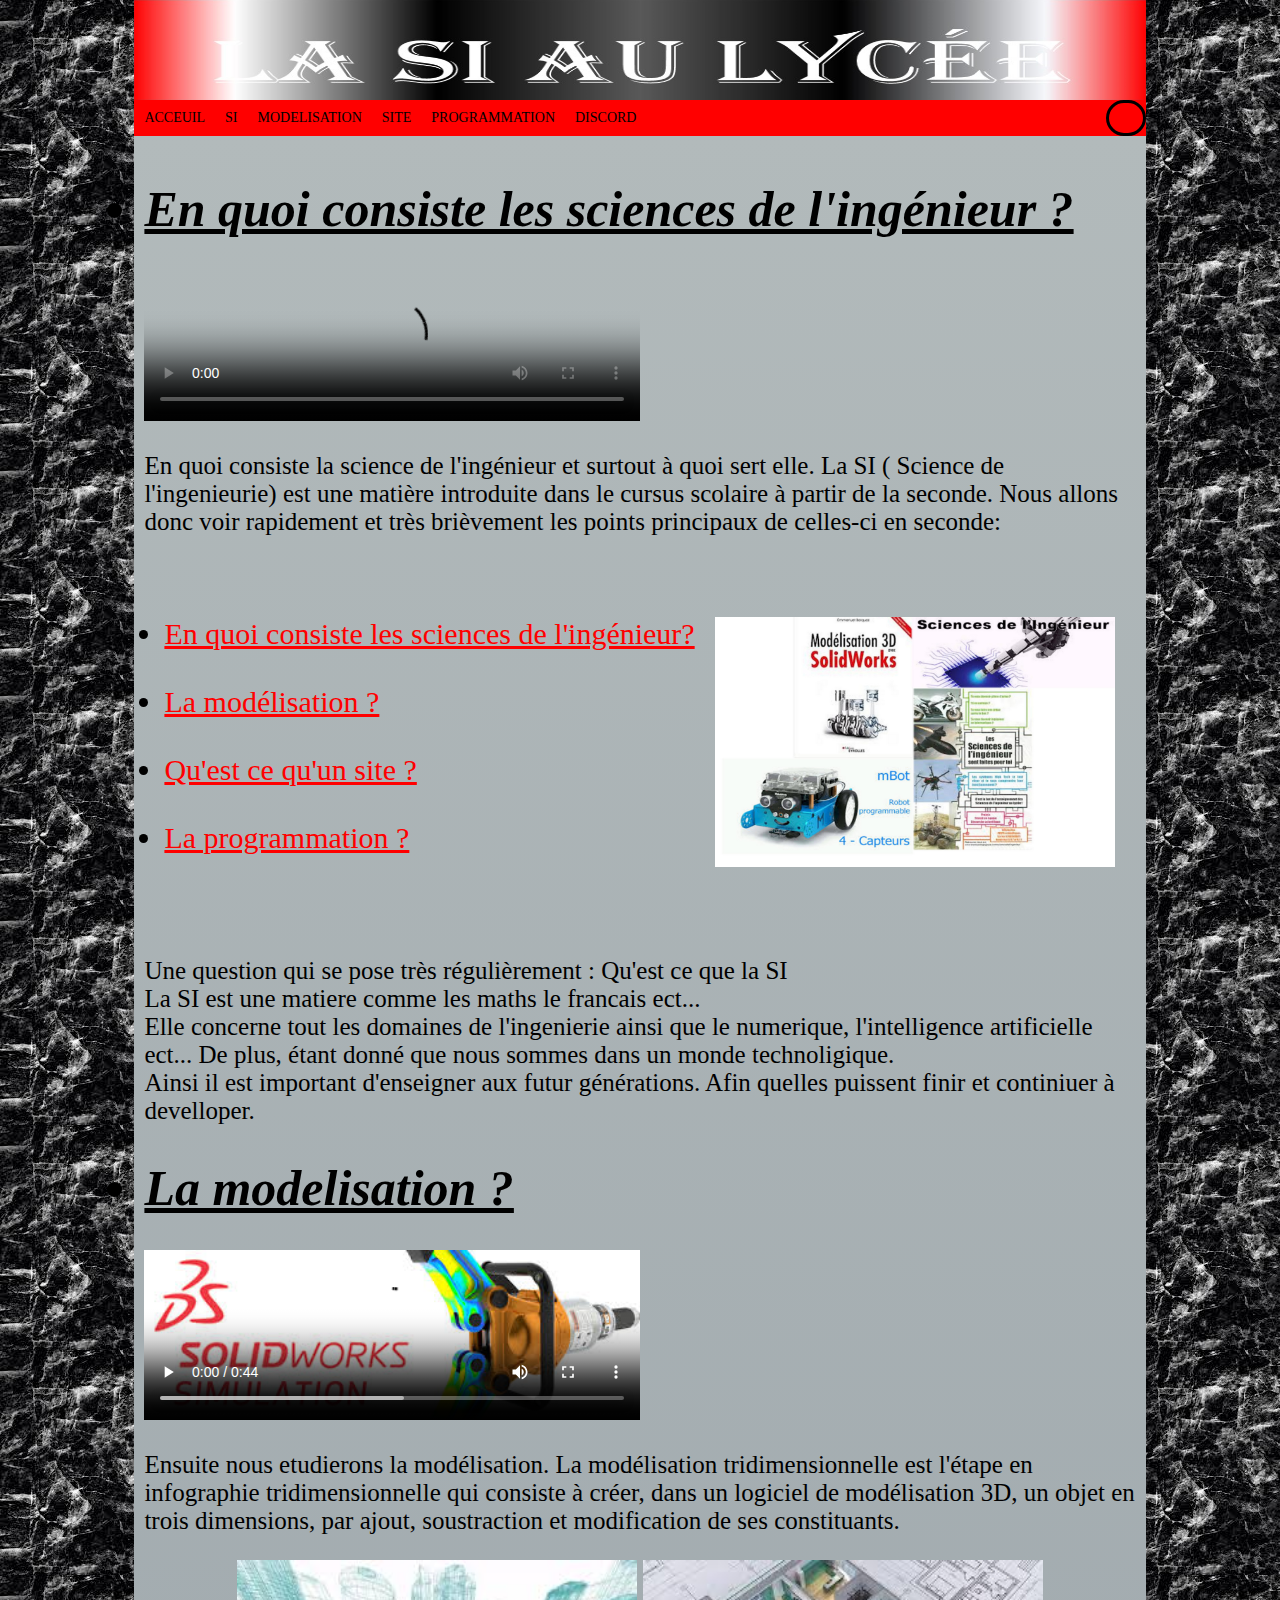
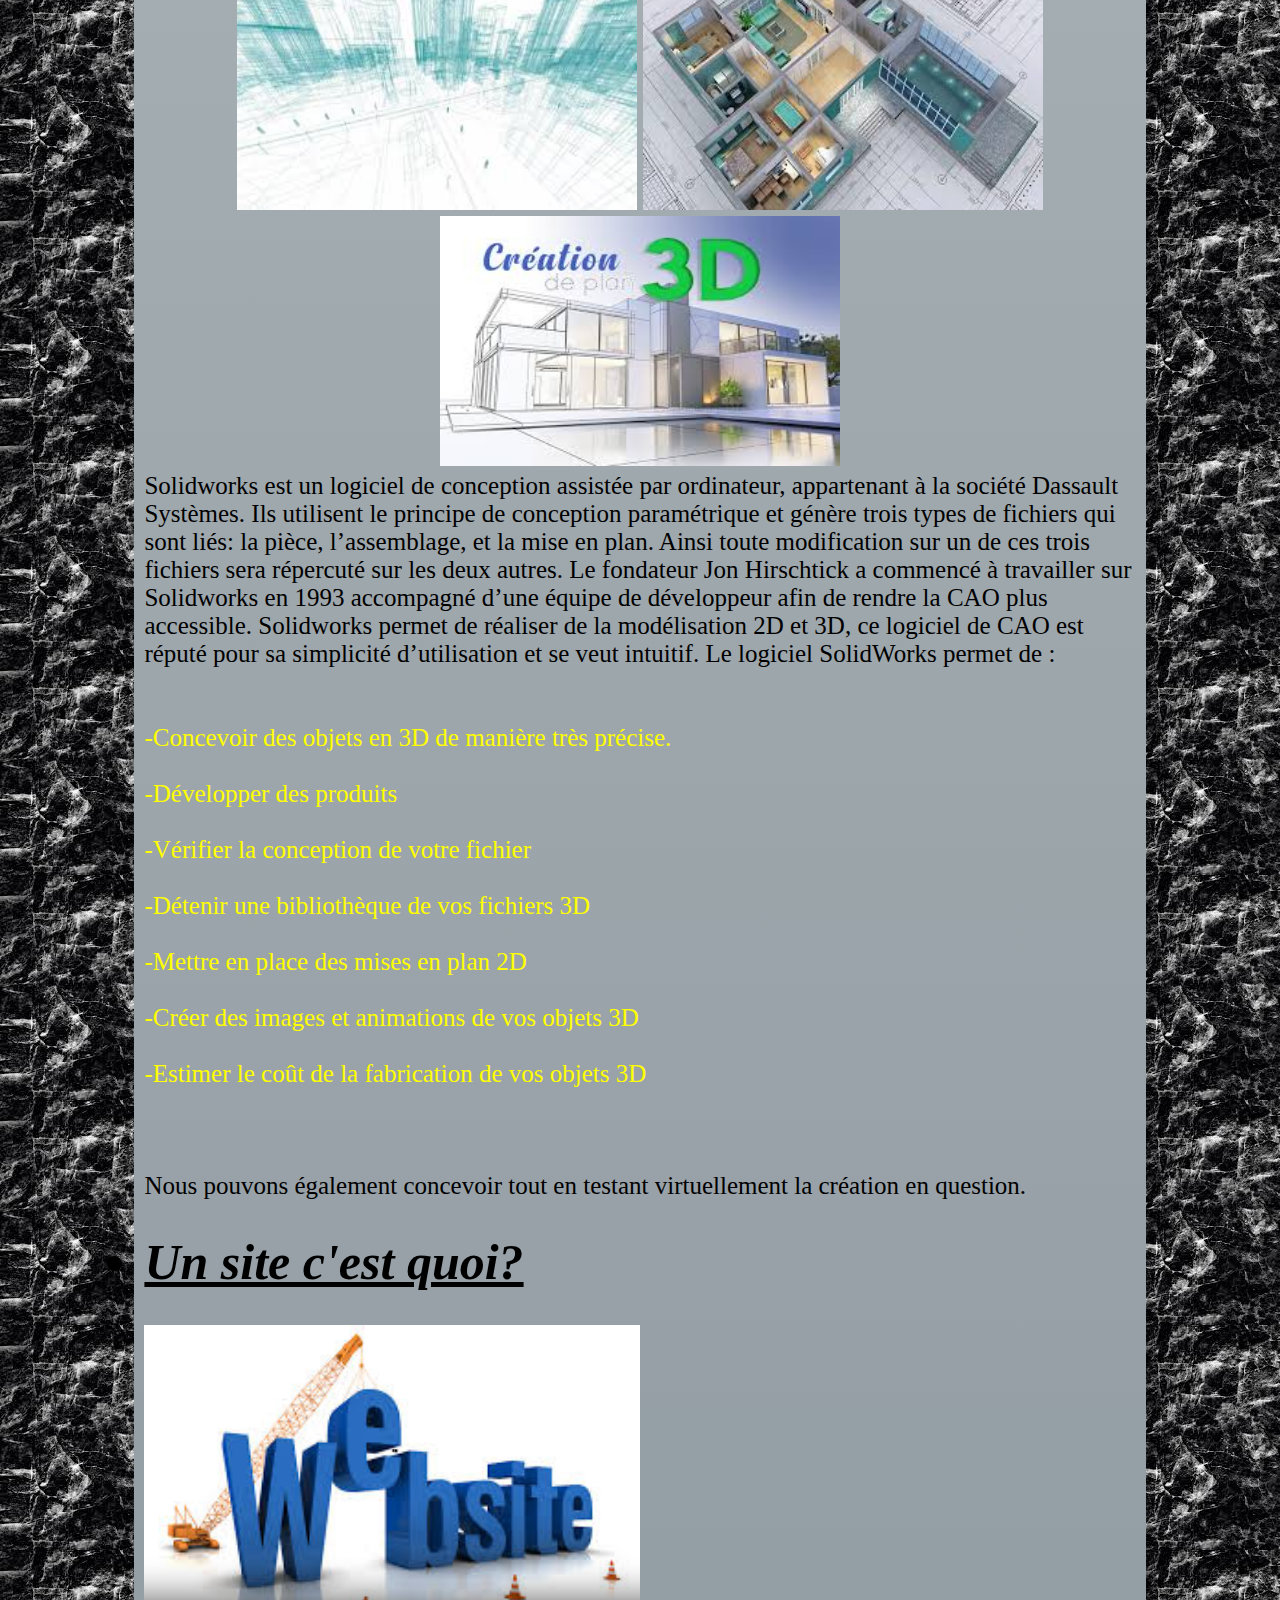
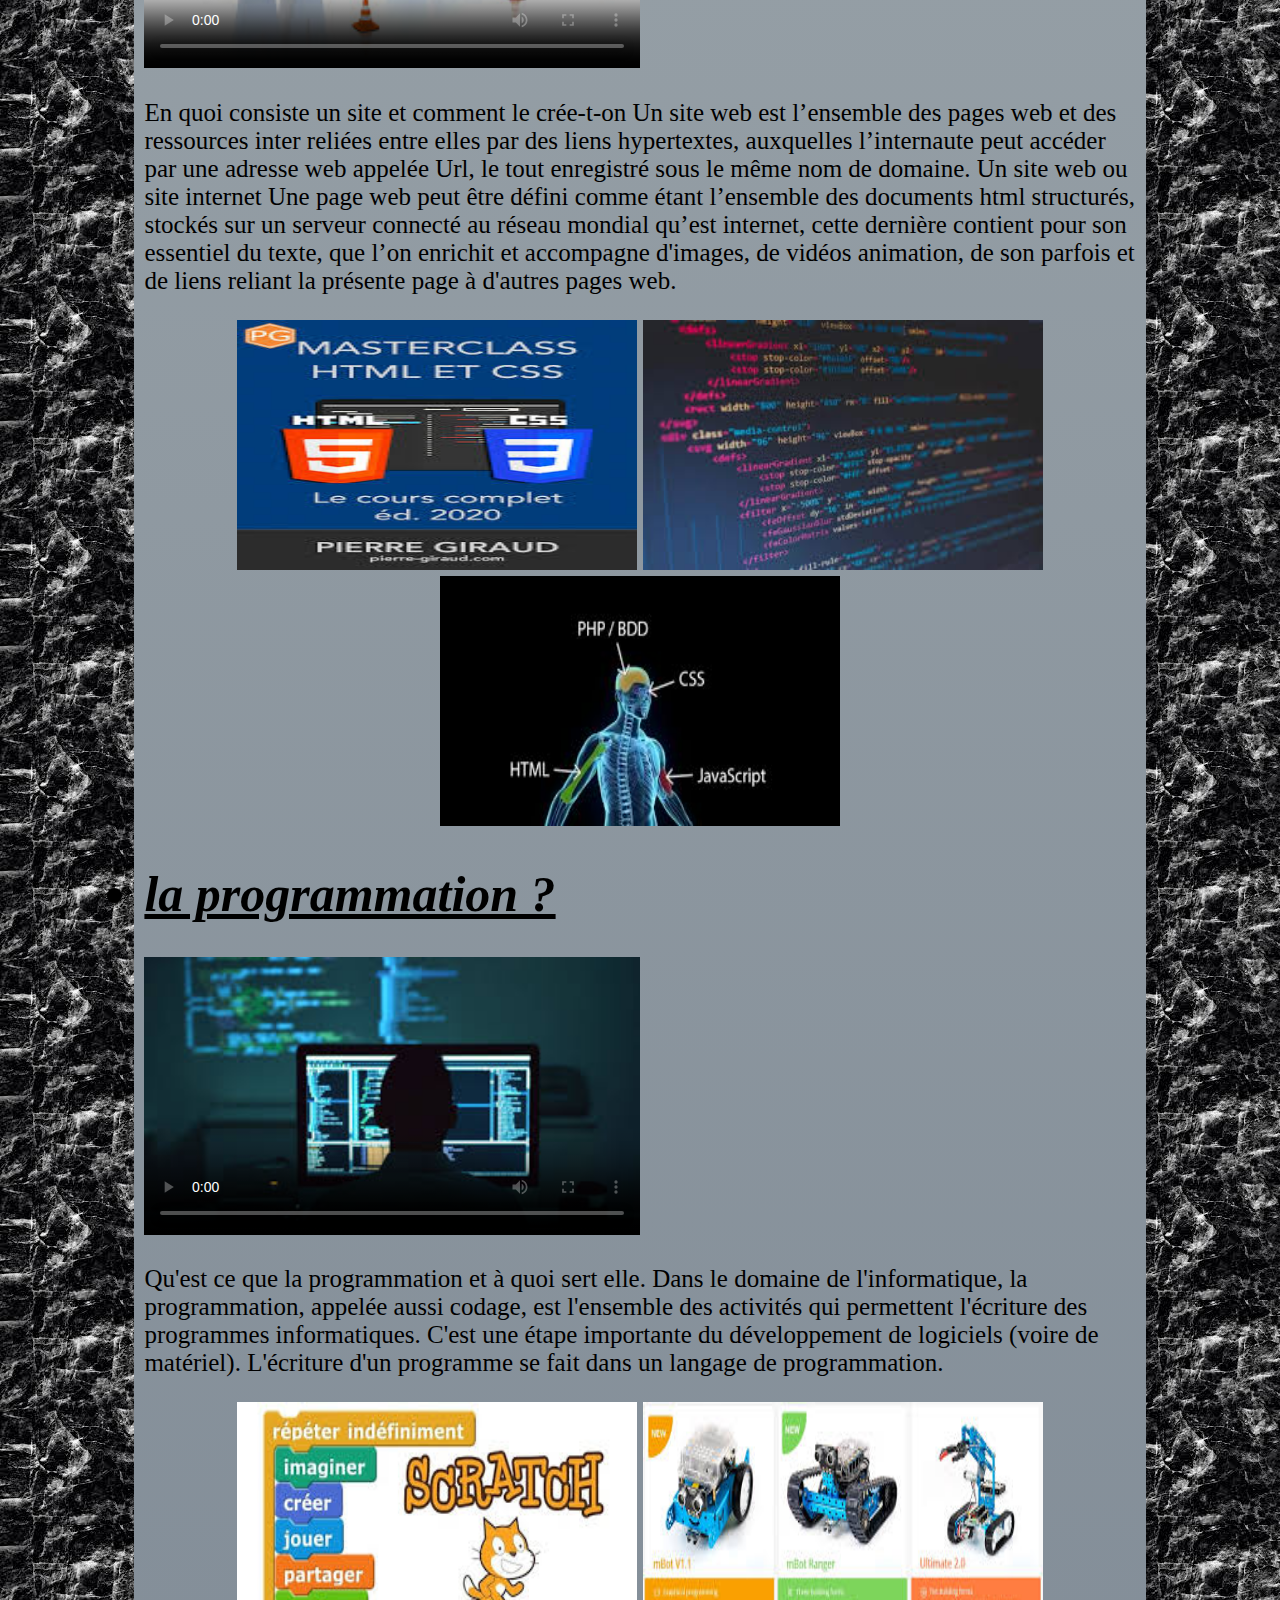
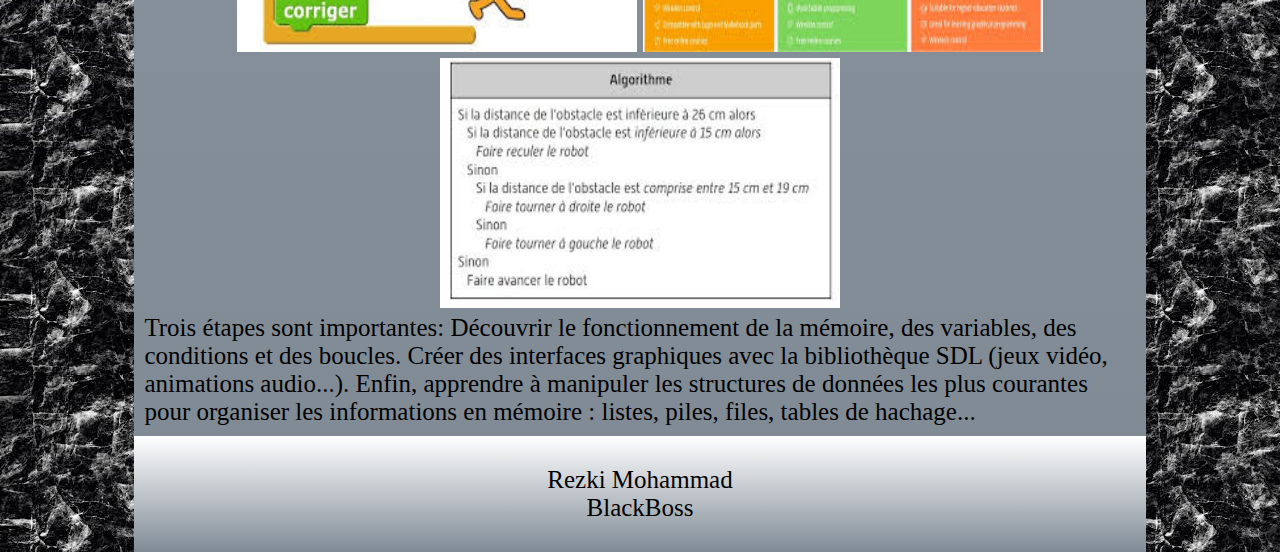
==== SI-Engineering-Sciences-Project-Presentation/index.html @ b332060a "Create index.html" ====
<!DOCTYPE html>
<html lang="en">
<head>
  <meta http-equiv="refresh" content="0; URL='mon site.html'" />
  <title>Redirecting...</title>
</head>
<body>
  If you are not redirected automatically, follow this <a href="mon site.html">link to the site</a>.
</body>
</html>
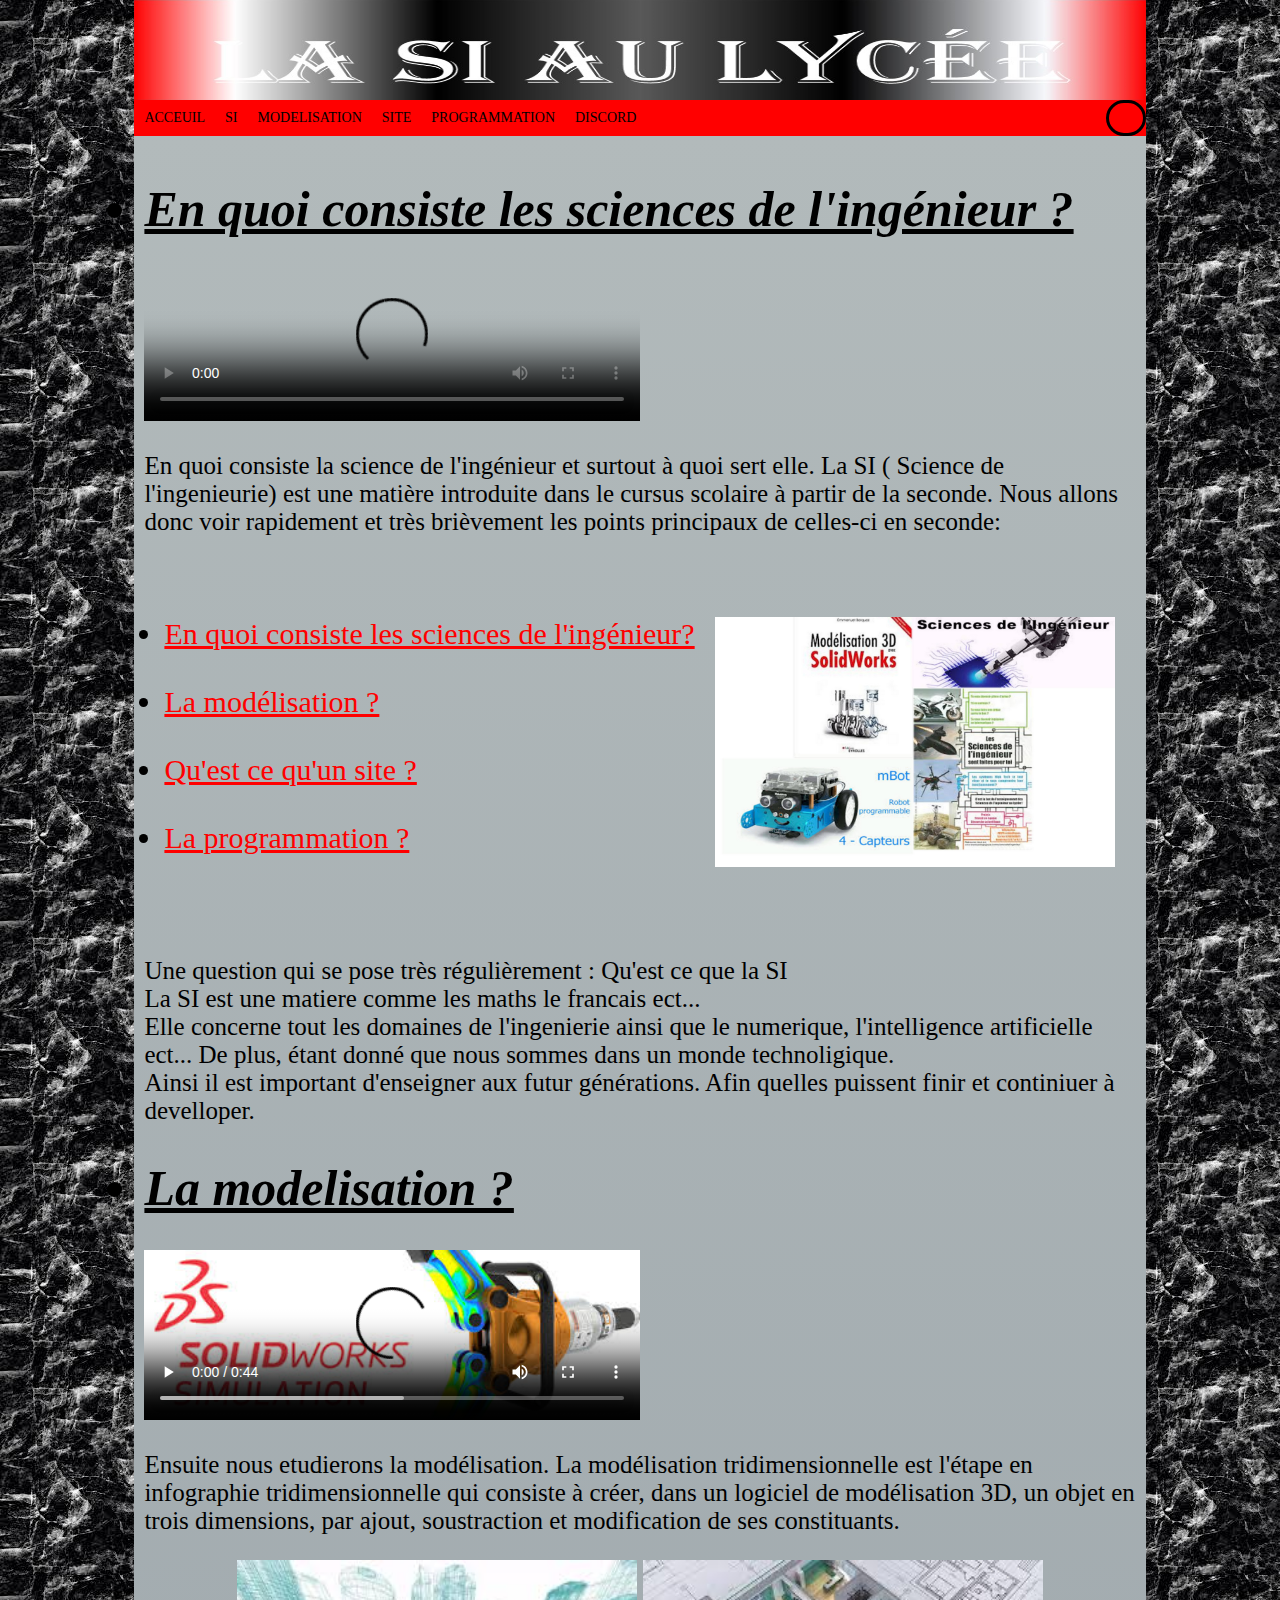
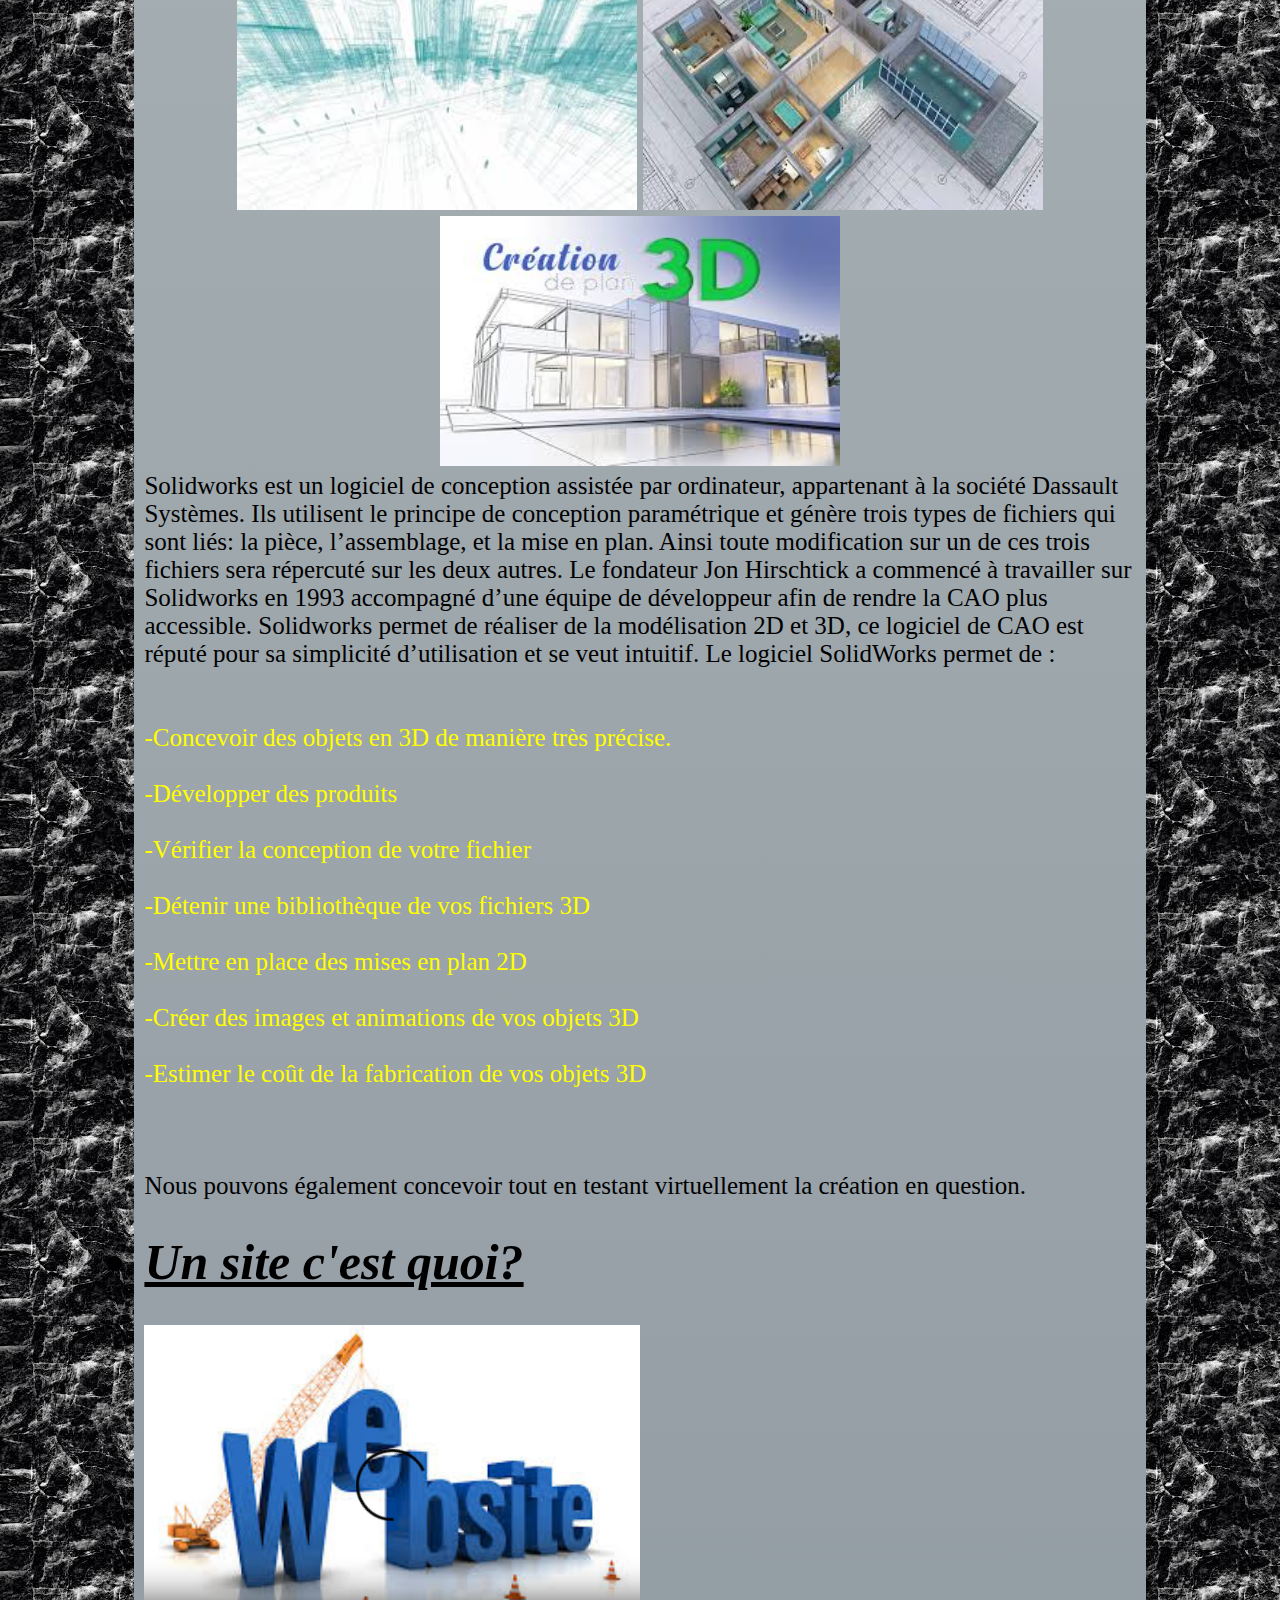
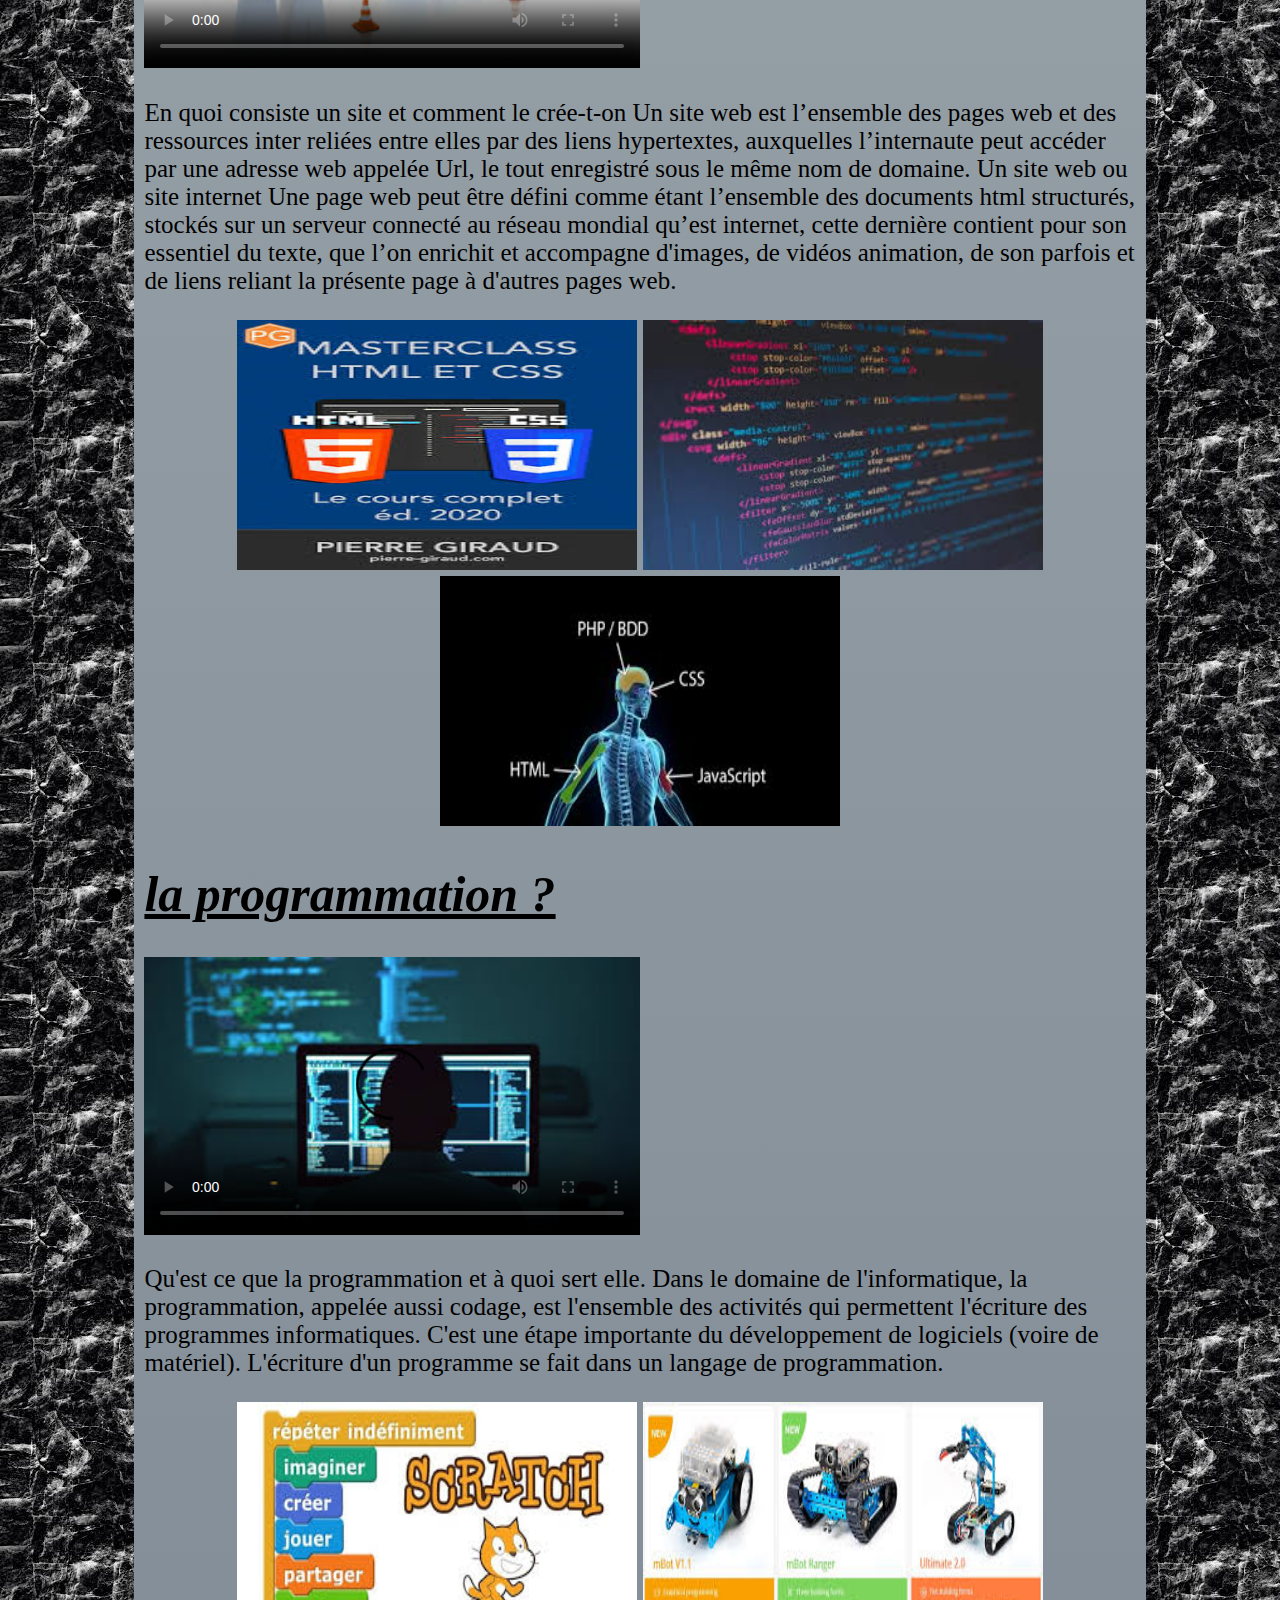
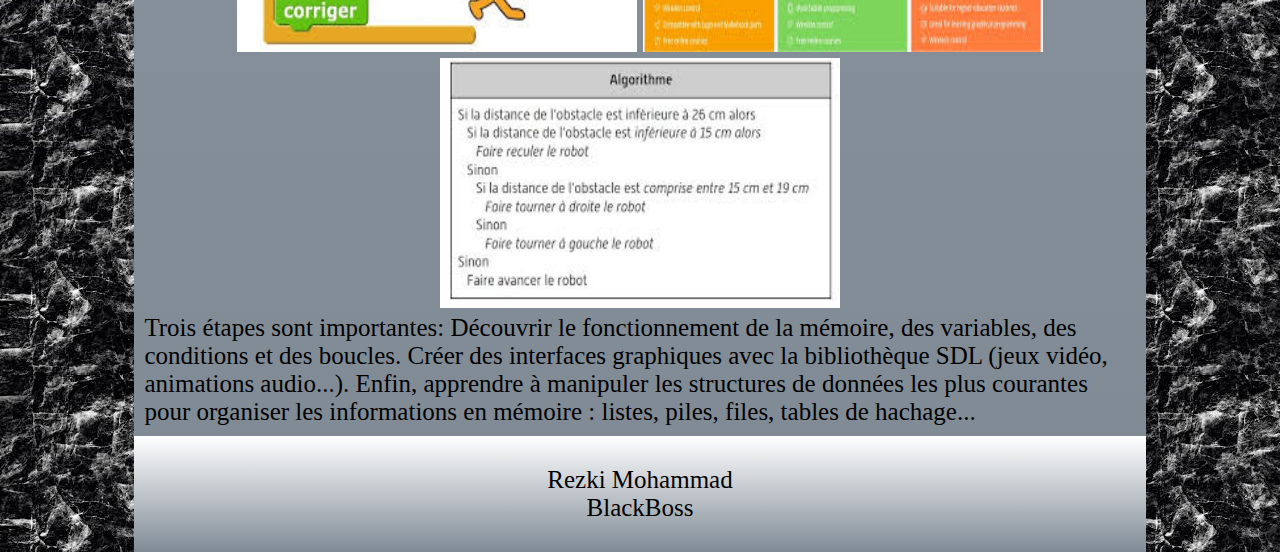
==== commit 515685fa: "Update and rename index.html to SI-Engineering-Sciences-Project-Presentation/index.html" ====
--- a/SI-Engineering-Sciences-Project-Presentation/index.html
+++ b/SI-Engineering-Sciences-Project-Presentation/index.html
@@ -1,10 +1,181 @@
-<!DOCTYPE html>
-<html lang="en">
-<head>
-  <meta http-equiv="refresh" content="0; URL='mon site.html'" />
-  <title>Redirecting...</title>
-</head>
-<body>
-  If you are not redirected automatically, follow this <a href="mon site.html">link to the site</a>.
-</body>
-</html>
+<!DOCTYPE html PUBLIC "-//W3C//DTD HTML 4.01//EN" "http://www.w3.org/TR/html4/strict.dtd">
+<html><head>
+  
+  <meta charset="utf-8">
+  <title>sience de l'ingenieur au euca</title>
+
+  <meta name="viewport" content="initial-scale=1.0">
+  
+  <link rel="stylesheet" href="style.css">
+
+</head><body>
+<div id="global">
+<div id="entete">
+
+</div>
+<div id="blocmenu">
+<ul id="menu">
+  
+  <li><a href="index.html">ACCEUIL </a></li>
+  <li><a href="si/si.html">SI</a></li>
+  <li><a href="modelisation/modelisation.html">MODELISATION</a></li>
+  <li><a href="site/site.html">SITE</a></li>
+  <li><a href="programmation/programmation.html">PROGRAMMATION</a></li>
+  <li><a href="https://discord.gg/55NZSDqPcK">DISCORD </a></li>
+</ul>
+<div id="barre">
+<form>
+<input type="search" id="search" name="search" placeholder="Recherche..."/>
+</form>
+</div>
+</div>
+<div id="contenu">
+
+<h1><li><a href="si/si.html"><em>En quoi consiste les sciences de l'ingénieur ?</em></a></li></h1>
+<div id="vd1">
+<video src="video/si.mp4"controls 
+	poster="image/si091.jpg" >
+</video>
+</div>
+
+
+
+<p>En quoi consiste la science de l'ingénieur et surtout à quoi sert
+elle. La SI ( Science de l'ingenieurie) est une matière introduite dans
+le cursus scolaire à partir de la seconde.
+Nous allons donc voir rapidement et très brièvement les points
+principaux de celles-ci en seconde:
+</br>
+</br>
+</br>
+
+<div id="theme">
+  <li><a href="si/si.html">En quoi consiste les sciences de l'ingénieur? </a></li>
+  </br>
+  <li><a href="modelisation/modelisation.html">La modélisation ?</a></li>
+  </br>
+  <li><a href="site/site.html">Qu'est ce qu'un site ? </a></li>
+  </br>
+  <li><a href="programmation/programmation.html">La programmation ?</a></li>
+  
+  
+</div>
+<div id="total0">
+<div id="img0"><img src="image/si100.jpg" height="250px" width="400px" alt="" title="" la="" mod=""></div>
+</div>
+
+
+</br></br></br>
+Une question qui se pose très régulièrement : Qu'est ce que la SI</br>
+La SI est une matiere comme les maths le francais ect...</br>
+Elle concerne tout les domaines de l'ingenierie ainsi que le numerique, l'intelligence artificielle ect...
+De plus, étant donné que nous sommes dans un monde technoligique.</br>
+Ainsi il est important d'enseigner aux futur générations. Afin quelles puissent finir et continiuer à develloper.
+
+</p>
+<h1><li><a href="modelisation/modelisation.html"><em>La modelisation ?</em></a></li></h1>
+
+<div id="vd2">
+<video src="video/modelisation.mp4"controls 
+	poster="image/si91.jpg" >
+</video>
+
+</div>
+<p>Ensuite nous etudierons la modélisation.
+La modélisation tridimensionnelle est l'étape en infographie
+tridimensionnelle qui consiste à créer, dans un logiciel de
+modélisation 3D, un objet en trois dimensions, par ajout, soustraction
+et modification de ses constituants.
+
+<div id="total1">
+<div id="img1"><img src="image/si61.jpg" height="250px" width="400px" alt="" title="" la="" mod=""></div>
+<div id="img2"><img src="image/si62.jpg"height="250px" width="400px" alt="" title="" la="" mod=""></div>
+<div id="img3"><img src="image/si63.jpg"height="250px" width="400px" alt="" title="" la="" mod=""></div>
+</div>
+
+Solidworks est un logiciel de conception assistée par ordinateur, appartenant à la société Dassault Systèmes. Ils utilisent le principe de conception paramétrique et génère trois types de fichiers qui sont liés: la pièce, l’assemblage, et la mise en plan. Ainsi toute modification sur un de ces trois fichiers sera répercuté sur les deux autres.
+
+
+Le fondateur Jon Hirschtick a commencé à travailler sur Solidworks en 1993 accompagné d’une équipe de développeur afin de rendre la CAO plus accessible. 
+
+
+Solidworks permet de réaliser de la modélisation 2D et 3D, ce logiciel de CAO est réputé pour sa simplicité d’utilisation et se veut intuitif.
+
+Le logiciel SolidWorks permet de :</br>
+</br></br>
+<div id="liste">
+    -Concevoir des objets en 3D de manière très précise.
+	</br></br>
+    -Développer des produits
+	</br></br>
+    -Vérifier la conception de votre fichier
+	</br></br>
+   -Détenir une bibliothèque de vos fichiers 3D
+	</br></br>
+    -Mettre en place des mises en plan 2D
+	</br></br>
+    -Créer des images et animations de vos objets 3D
+	</br></br>
+    -Estimer le coût de la fabrication de vos objets 3D
+	</br></br></br></br>
+	</div>
+
+Nous pouvons également concevoir tout en testant virtuellement la création en question.
+
+</p>
+
+<h1><li><a href="site/site.html"><em>Un site c'est quoi?</em></a></li></h1>
+<div id="vd3">
+<video src="video/site.mp4"controls 
+	poster="image/si5.jpg" >
+</video>
+</div>
+<p>En quoi consiste un site et comment le crée-t-on
+Un site web est l’ensemble des pages web et des ressources inter
+reliées entre elles par des liens hypertextes, auxquelles l’internaute
+peut accéder par une adresse web appelée Url, le tout enregistré sous
+le même nom de domaine. Un site web ou site internet
+Une page web peut être défini comme étant l’ensemble des documents html
+structurés, stockés sur un serveur connecté au réseau mondial qu’est
+internet, cette dernière contient pour son essentiel du texte, que l’on
+enrichit et accompagne d'images, de vidéos animation, de son parfois et
+de liens reliant la présente page à d'autres pages web.</p>
+<div id="total2">
+<div id="img4"><img src="image/site.jpg" height="250px" width="400px" alt="" title="" la="" mod=""></div>
+<div id="img5"><img src="image/si56.jpg"height="250px" width="400px" alt="" title="" la="" mod=""></div>
+<div id="img6"><img src="image/si57.jpg"height="250px" width="400px" alt="" title="" la="" mod=""></div>
+</div>
+<h1><li><a href="programmation/programmation.html"><em>la programmation ?</em></a></li></h1>
+
+<div id="vd4">
+<video src="video/programmation.mp4"controls 
+	poster="image/si91.png">
+</video>
+</div>
+<p>Qu'est ce que la programmation et à quoi sert elle.
+Dans le domaine de l'informatique, la programmation, appelée aussi
+codage, est l'ensemble des activités qui permettent l'écriture des
+programmes informatiques. C'est une étape importante du développement
+de logiciels (voire de matériel). L'écriture d'un programme se fait
+dans un langage de programmation.</p>
+<div id="total3">
+<div id="img7"><img src="image/si58.jpg" height="250px" width="400px" alt="" title="" la="" mod=""></div>
+<div id="img8"><img src="image/si59.jpg"height="250px" width="400px" alt="" title="" la="" mod=""></div>
+<div id="img9"><img src="image/si60.jpg"height="250px" width="400px" alt="" title="" la="" mod=""></div>
+</div>
+Trois étapes sont importantes:
+Découvrir le fonctionnement de la mémoire, des variables, des conditions et des boucles. 
+Créer des interfaces graphiques avec la bibliothèque SDL (jeux vidéo, animations audio...). 
+Enfin, apprendre à manipuler les structures de données les plus courantes pour organiser les informations en mémoire : listes, piles, files, tables de hachage...
+
+</div>
+<div id="pied">
+<p>Rezki Mohammad</br>BlackBoss</p>
+
+
+</div>
+
+</div>
+
+
+</body></html>
--- a/SI-Engineering-Sciences-Project-Presentation/style.css
+++ b/SI-Engineering-Sciences-Project-Presentation/style.css
@@ -0,0 +1,99 @@
+
+
+
+body, div, ul {margin: 0;padding:0;}
+
+body { font-family :roboto; font-size:13px;  background-image:url(image/si73.jpg);}
+
+#global{width:79%;margin:0 auto;background-image:linear-gradient(white,#85c1e9,grey);background-size: 100%  100%;font-size:25px;}
+
+#entete{height:80px; padding:10px; font-size: 14px;background-image:url(image/tete.png);background-size: 100%  100%; }
+
+#blocmenu{height:36px;background-image:linear-gradient( red,red );background-size: 100%  100%;}
+
+#contenu{padding:10px; background-image:linear-gradient(#b2babb ,   #808b96);background-size: 100%   100%; }
+
+#pied{padding:5px;  background-image:linear-gradient(white, #808b96);background-size: 100%  100%;text-align:center}
+
+#menu li {float:left; list-style-type:none;border:0px solid white;}
+
+#menu li a, #menu li a:visited {padding: 10px; line-height:35px; font-size:14px; text-decoration: none; color:black;}
+
+#menu li a: hover {background-color: lightsteelblue; color: brown}
+
+
+
+#total0{border:0px solid black;text-align: center; }
+
+#test0  {padding-right :auto;border:0px solid pink; display: inline-block;text-align: center;}
+
+
+
+#total1{border:0px solid black;text-align: center; }
+
+#img1  {padding-right :auto;border:0px solid black; display: inline-block;text-align: center;}
+#img2 {padding-left :auto;border:0px solid yellow; display: inline-block;text-align: center;}
+#img3  {padding-left :auto;border:0px solid purple; display: inline-block;text-align: center;}
+
+
+
+
+
+
+#total2{border:0px solid black;text-align: center; }
+
+#img4  {padding-right :auto;border:0px solid white; display: inline-block;text-align: center;}
+#img5 {padding-left :auto;border:0px solid blue; display: inline-block;text-align: center;}
+#img6  {padding-left :auto;border:0px solid red; display: inline-block;text-align: center;}
+
+
+
+#total3{border:0px solid black;text-align: center; }
+
+#img7 {padding-right :auto;border:0px solid brown; display: inline-block;text-align: center;}
+#img8 {padding-left :auto;border:0px solid green; display: inline-block;text-align: center;}
+#img9 {padding-left :auto;border:0px solid orange; display: inline-block;text-align: center;}
+
+
+
+
+
+#theme li a, #theme li a:visited { color:red;}
+#theme{
+	padding-left: 20px; font-size:30px;
+	float:left;
+}
+#contenu h1 li a, #contenu h1 li a:visited { color:black; }
+
+	#search{
+		float:right;
+		height:36px;
+		border:3px solid black;
+		border-radius:40px;
+		outline:none;
+		width:40px;
+		padding-left:20px;
+		background: url(image/si9000.jfif) right no-repeat;
+		transition:width 2s;
+		-webkit-transition:width 2s;
+		-moz-transition:width 2s;
+		-o-transition:width 2s;
+		-ms-transition:width 2s;
+	}
+	#search:focus{
+		width:200px;
+	}
+		#contenu video { width :50% ; height:50%;}
+		
+		
+		
+		
+		
+	#vd1 video {width :50% ; height:50%;}
+	#vd2 video {width :50% ; height:50%;}
+	#vd3 video {width :50% ; height:50%;}
+	#vd4 video {width :50% ; height:50%;}
+	
+	
+	
+	#liste{color: yellow}
